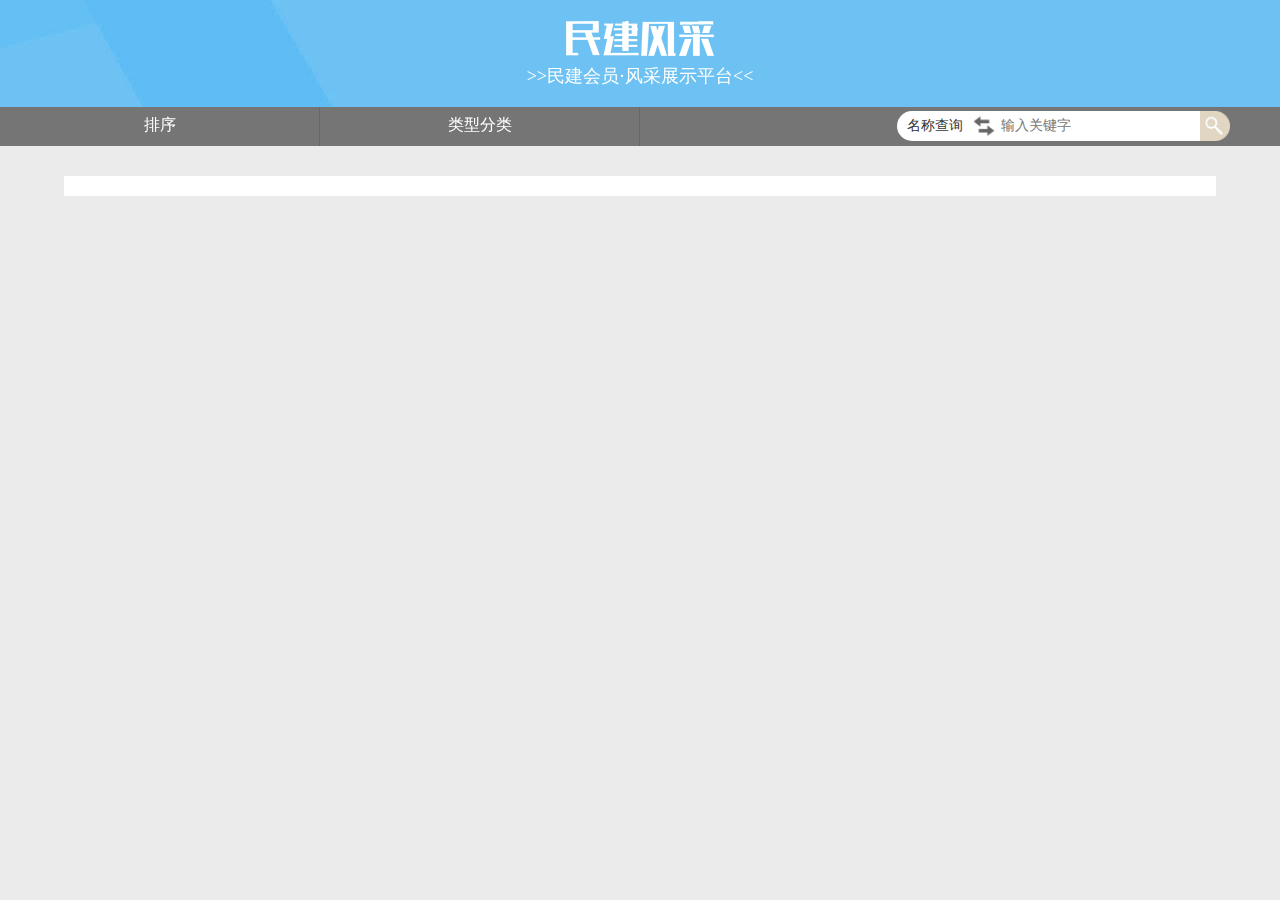
==== show.html @ f9529a3b "第一版" ====
<html>
	<head>
		<!--
        	作者：457754603@qq.com
        	时间：2016-01-07
        	描述：Xcoder 
        -->
		<meta charset="utf-8" />
		<meta name="viewport" content="width=device-width, initial-scale=1,maximum-scale=1, user-scalable=no">
		<title>民建风采</title>
		<!-- main css -->
		<link rel="stylesheet" href="FlatUI/css/vendor/bootstrap/css/bootstrap.min.css" />
		<link rel="stylesheet" href="FlatUI/css/animate.css" />
		<link rel="shortcut icon" href="FlatUI/img/icons/png/Gift-Box.png"/>
		<link rel="stylesheet" href="css/css.css" />
		<link rel="stylesheet" href="css/show.css" />
		
	</head>
	<body>
		
		<div class="navbarContaner fixed-top m-head">
			<img src="img/logo.png" />
			<h4 id="returnToMain">>>民建会员·风采展示平台<<</h4>
		</div>
		
		
		<div class="container showContent ">
			
			<div id="show_nav">
				<ul class="show_nav_1">
					<li class="show_nav_btn">
						排序
						<ul class="show_nav_2">
							<li class="show_nav_2_btn">最多浏览</li>
							<li class="show_nav_2_btn">最少浏览</li>
							<li class="show_nav_2_btn">最新发布</li>
							<li class="show_nav_2_btn">最早发布</li>
						</ul>
					</li>
					<li class="show_nav_btn">
						类型分类
						<ul class="show_nav_2">
							<li class="show_nav_2_btn">IT|通信|电子|互联网</li>
							<li class="show_nav_2_btn">金融业</li>
							<li class="show_nav_2_btn">房地产|建筑业</li>
							<li class="show_nav_2_btn">商业服务</li>
							<li class="show_nav_2_btn">贸易|批发|零售|租赁业</li>
							<li class="show_nav_2_btn">文体教育|工艺美术</li>
							<li class="show_nav_2_btn">生产|加工|制造</li>
							<li class="show_nav_2_btn">交通|运输|物流|仓储</li>
							<li class="show_nav_2_btn">服务业</li>
							<li class="show_nav_2_btn">文化|传媒|娱乐|体育</li>
							<li class="show_nav_2_btn">能源|矿产|环保</li>
							<li class="show_nav_2_btn">政府|非盈利机构</li>
							<li class="show_nav_2_btn">农|林|牧|渔|其他</li>
						</ul>
						
					</li>
					<!--<li class="show_nav_btn">
						所属支部
						<ul class="show_nav_2">
							<li class="show_nav_2_btn">1</li>
							<li class="show_nav_2_btn">2</li>
							<li class="show_nav_2_btn">3</li>
							<li class="show_nav_2_btn">4</li>
						</ul>
					</li>-->
				</ul>
				<hr />
				<div class="show_search">
					<div id="show_search_change">名称查询</div>
					<a id="show_search_change_btn"><img src="img/changeIcon.jpg"/></a>
					<input type="text"  placeholder="输入关键字" />
					<a id="show_search_btn"><img src="img/searchIcon.png"/></a>
					
				</div>
				
			</div>
			
			<div class="show_item">
				<!--<img  src="img/nothing.jpg" />-->
				<h2 id="nothing" style="text-align:center;color:#999999;margin-bottom: 30px;">没有查询结果</h2>
			</div>
		</div>
	
		<script type="text/javascript" src="FlatUI/js/vendor/jquery.min.js" ></script>
		<script type="text/javascript" src="FlatUI/js/flat-ui.min.js" ></script>
		<script type="text/javascript" src="js/app.js" ></script>
		<script type="text/javascript" src="js/show.js" ></script>
	</body>
</html>
---- css/css.css ----
*{font-family: "微软雅黑";}
body{
	width: 100%;
	background-color: rgb(235,235,235);
}
.container{
	width: 100%;
}
.navbarContaner{
	padding: 20px;
}
.fixed-top{
	position: fixed;
	width: 100%;
	top: 0;
	z-index: 1001;
}
.content .row{
	margin-top: 20px;
}
.minjian h4{
	color: white;
	font-size: 2em;
	font-weight: bold;
	margin: 0;
	vertical-align: bottom;
	text-align: center;
}
.head{
	background: url(../img/bg.png) 50% 20% no-repeat;
	background-size: cover;
	margin: 0;
	width: 100%;
	position: fixed;
	top: 0;
	z-index: 1000;
}
.headRow{
	margin: 100px 0 50px 0;
	padding: 0px;
}
.minjian{
	text-align: center;
}
.plat{
	width: 100%;
	text-align: left;
	text-indent: 2em;
	color: white;
	font-size: 1.1em;
	font-weight: bold;
	padding: 0px 40px;
}
.enterP{
	text-align: center;
	color: white;
	font-size: 2em;
	font-weight: bolder;
	padding: 0px 30px;
}
.head-btn{
	text-align: center;
	border: 2px solid white;
	background-color: rgba(0,0,0,0);
	color: white;
	padding: 10px 40px;
	font-size: 1.1em;
	font-weight: bolder;
	border-radius: 10px;
	margin: auto;
	width: 200px;
}
.head-btn:hover{
	background-color: rgb(255,255,255);
	color: rgba(0,0,0,0.5);
}
.head-btn:active{
	background-color: rgba(255,255,255,0.8);
	border-color: rgba(255,255,255,0.8);
	color: rgba(0,0,0,0.5);
}
.about{
	background-color: white;
	padding: 15px;
	padding-bottom: 20px;
	margin: 5px;
	margin-bottom: 20px;
}
.content{
	padding-top: 255px;
}
.about h3{
	margin-top: 10px;
}
.about p{
	text-indent: 2em;
}
.about p b{
	font-size: 1.2em;
}
#introl{
	text-align: center;
	display: block;
	width: 100%;
	cursor: pointer;
}
.smallqr{
	display: block;
	text-align: left;
	text-indent: 2em;
}
.qr{
	display: block;
	width: 50%;
	margin: auto;
}
.footer{
	border-top: 1px solid #cccccc;
	margin: 0;
	width: 100%;
	text-align: center;
	position: fixed;
	bottom: 0px;
	background-color: rgb(35,35,35);
}
.footer span{
	display: block;
	color: white;
}
.footer small{
	display: block;
	color: snow;
}
#codePre{
	background-color: indianred;
	color: white;
	padding: 2px 10px;
}
.introlContent{
	padding-left: 20px;
	padding-right: 20px;
}
.introlContent p{
	text-indent: 2em;
}
.introlContent h5{
	font-weight: bold;
}
.introlContent a{
	display: block;
	text-align: center;
}
@media only screen and (max-width: 400px) {
	.navbarContaner{
		text-align: center;
	}
	.minjian h4{
			font-size: 1.5em;
	}
}
@media only screen and (max-width: 800px) {
	.footer{
		position: static;
	}
	.forFooter{
		display: none;
	}
}
@media only screen and (max-width: 768px) {
	[class*="col-"]{
		padding: 0;
	}
	.about{
		margin: 0px;
		margin-bottom: 20px;
	}
	.fixed-top{
		position: absolute;
	}
	.head{
		position: absolute;
	}
	.m-head{
		position:fixed;
	}
}
@media only screen and (min-width: 768px) {
	.infoShow{
		position: fixed;
	}
}
---- css/show.css ----
*{
	margin: 0;
	padding: 0;
}
.show_head{
	display: none;
	position: fixed;
	width: 100%;
	height: 100px;
	background: rgb(109,193,243);
}
.show_head img{
	float: left;
}

.m-head{
	background: url(../img/bg.png) 50% 20% no-repeat;
	text-align: center;
	padding-bottom: 10px;
}
.m-head h4{
	color: white;
}

.showContent{
	padding-top: 106px;
	padding-left: 0;
	padding-right: 0;
}
#show_nav{
	position: fixed;
	padding-left: 0;
	padding-right: 0;
	text-align: center;
	width: 100%;
	height: 40px;
	background: rgba(0,0,0,0.5);
	z-index: 1000;
}
hr{
	display: none;
}
ul{
	list-style: none;
}
.show_nav_btn{
	width: 25%;
	height: 40px;
	/*display: inline-block;*/
	float: left;
	text-decoration: none;
	color: #ffffff;
	text-align: center;
	font: "微软雅黑";
	font-size: 16px;
	padding-top: 8px;
	transition: all .3s;
	border-right:1px solid #666666;
}
.show_nav_btn:hover{
	background: #333333;
}

.show_nav_2{
	padding-top: 10px;
	display: none;
}

.show_nav_2_btn{
	width: 100%;
	height: 30px;
	
	background: #5f6975;
	color: #ffffff;
	text-align: center;
	font: "微软雅黑";
	font-size: 12px;
	padding-top: 6px;
	transition: all .3s;
  	border-top: 1px solid #6b727c;
    border-bottom: 1px solid #575f6a;
}

.show_nav_2_btn:hover{
	/*background: rgba(50,50,50,.8);*/
	background: #4b545f;
    background: linear-gradient(bottom, #4f5964 0%, #5f6975 40%);
    background: -moz-linear-gradient(bottom, #4f5964 0%, #5f6975 40%);
    background: -webkit-linear-gradient(bottom, #4f5964 0%,#5f6975 40%);
	/*margin-left: 10px;*/
}

.show_search{
	position: absolute;
	top: 0;
	right: 0px;
	margin: 0;
	padding-top: 5px;
	padding-right: 50px;
	width: 50%;
	
	height: 40px;
	text-align:right;
	padding-left: 50px;
	
	/*background: #0072B5;*/
}
.show_search input{
	width: 40%;
	height: 30px;
	/*border: #31708F solid 1px;*/
	outline: none;
	padding-left: 10px;
	padding-right:10px;
	border: none;
	background: #ffffff;
}

.show_search input:checked{
	outline: thick solid #FF0000;;;
}
.show_search a img{
	margin-left: -10px;
	margin-top:-2px;
	width: 30px;
	height: 30px;
}
#show_search_change{
	display: inline-block;
	padding-top: 5px;
	margin-right: -10px;
	width: 100px;
	height:30px;
	background: #ffffff;
	color: #333333;
	z-index: 1000;
	text-align: left;
	padding-left: 10px;
	border-radius: 15px 0 0 15px;
}
#show_search_change_btn{
	position: absolute;
	/*left: -10px;*/
	margin-left: -12px;
	margin-top:2px;
}


.show_item{
	text-align: center;
	width: 90%;
	background: #FFFFFF;
	margin: 70px auto;
	margin-bottom:10px;
	padding-top: 20px;
}
#nothing{
	display: none;
}
.item{
	width:300px;
	background-color:white;
	padding:5px;
	margin:40px;
	display:inline-block;
	box-shadow:2px 2px 10px #cccccc;
}




@media only screen and (min-width: 100px) and (max-width: 768px) {
	.show_head{
		display: block;
	}
	.show_head_1{
		display: none;
	}
	
	.show_list{
		width: 30%;
	}
	#show_nav{
		height: 80px;
	}
	.show_nav_btn{
		font-size: 14px;
		width: 50%;
		margin-top: 40px;
		border-top: 1px solid #666666;
	}
	.show_search{
		text-align:center;
		padding: 0;
		padding-top: 5px;
		width: 100%;
	}
	.show_search input{
		width:50%;
	}
	hr{
		border: none;
		display: block;
		width: 100%;
		height: 1px;
		background: #ffffff;
		/*zoom: 1000;*/
	}
	#nothing{
		width: 80%;
	}
	.show_item{
		padding-top: 0px;
		margin-top:100px;
	}
	.item{
		margin: 20px 0;
		width: 100%;
	}
}
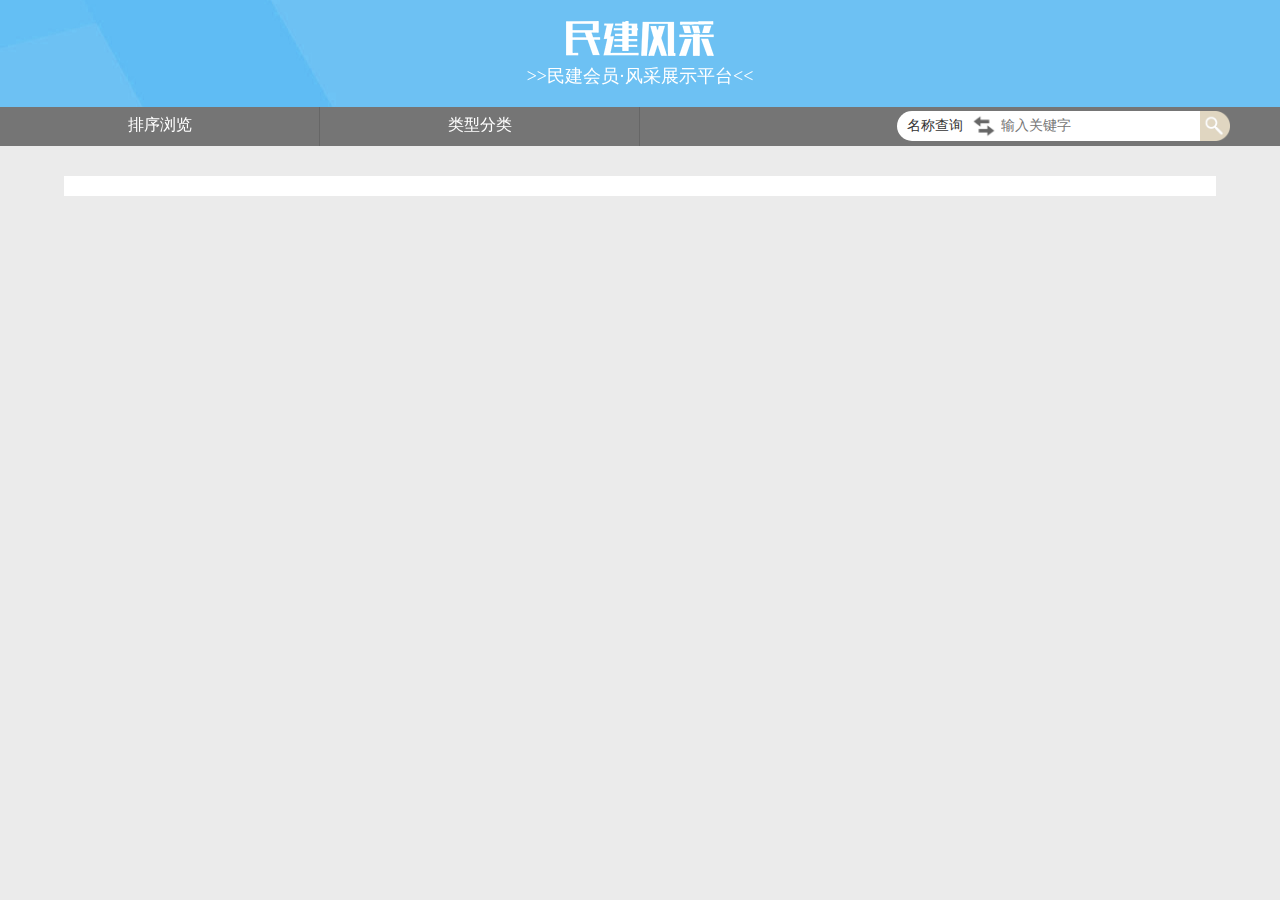
==== commit fa6f4587: "zyl02" ====
--- a/show.html
+++ b/show.html
@@ -9,9 +9,9 @@
 		<meta name="viewport" content="width=device-width, initial-scale=1,maximum-scale=1, user-scalable=no">
 		<title>民建风采</title>
 		<!-- main css -->
-		<link rel="stylesheet" href="FlatUI/css/vendor/bootstrap/css/bootstrap.min.css" />
-		<link rel="stylesheet" href="FlatUI/css/animate.css" />
-		<link rel="shortcut icon" href="FlatUI/img/icons/png/Gift-Box.png"/>
+		<link rel="stylesheet" href="bootstrap-3.3.5-dist/css/bootstrap.min.css" />
+		<link rel="stylesheet" href="bootstrap-3.3.5-dist/css/animate.css" />
+		<link rel="shortcut icon" href="bootstrap-3.3.5-dist/Gift-Box.png"/>
 		<link rel="stylesheet" href="css/css.css" />
 		<link rel="stylesheet" href="css/show.css" />
 		
@@ -29,7 +29,7 @@
 			<div id="show_nav">
 				<ul class="show_nav_1">
 					<li class="show_nav_btn">
-						排序
+						排序浏览
 						<ul class="show_nav_2">
 							<li class="show_nav_2_btn">最多浏览</li>
 							<li class="show_nav_2_btn">最少浏览</li>
@@ -83,9 +83,8 @@
 			</div>
 		</div>
 	
-		<script type="text/javascript" src="FlatUI/js/vendor/jquery.min.js" ></script>
-		<script type="text/javascript" src="FlatUI/js/flat-ui.min.js" ></script>
-		<script type="text/javascript" src="js/app.js" ></script>
+		<script type="text/javascript" src="bootstrap-3.3.5-dist/js/jquery.min.js" ></script>
+		<script type="text/javascript" src="bootstrap-3.3.5-dist/js/bootstrap.min.js" ></script>
 		<script type="text/javascript" src="js/show.js" ></script>
 	</body>
 </html>
--- a/css/show.css
+++ b/css/show.css
@@ -1,6 +1,7 @@
 *{
 	margin: 0;
 	padding: 0;
+	transition: all .3s;
 }
 .show_head{
 	display: none;
@@ -54,11 +55,16 @@
 	font: "微软雅黑";
 	font-size: 16px;
 	padding-top: 8px;
-	transition: all .3s;
 	border-right:1px solid #666666;
 }
 .show_nav_btn:hover{
 	background: #333333;
+}
+.show_nav_btn:hover > ul{
+	display: block;
+}
+.show_nav_btn > ul:active{
+	display: none;
 }
 
 .show_nav_2{
@@ -71,23 +77,25 @@
 	height: 30px;
 	
 	background: #5f6975;
-	color: #ffffff;
+	color: #dddddd;
 	text-align: center;
 	font: "微软雅黑";
 	font-size: 12px;
 	padding-top: 6px;
-	transition: all .3s;
+
   	border-top: 1px solid #6b727c;
     border-bottom: 1px solid #575f6a;
 }
 
 .show_nav_2_btn:hover{
 	/*background: rgba(50,50,50,.8);*/
-	background: #4b545f;
-    background: linear-gradient(bottom, #4f5964 0%, #5f6975 40%);
+	background: #444444;
+	color: #ffffff;
+    /*background: linear-gradient(bottom, #4f5964 0%, #5f6975 40%);
     background: -moz-linear-gradient(bottom, #4f5964 0%, #5f6975 40%);
-    background: -webkit-linear-gradient(bottom, #4f5964 0%,#5f6975 40%);
-	/*margin-left: 10px;*/
+    background: -webkit-linear-gradient(bottom, #4f5964 0%,#5f6975 40%);*/
+	margin-left: 10px;
+	/*transform: rotateX(360deg);*/
 }
 
 .show_search{
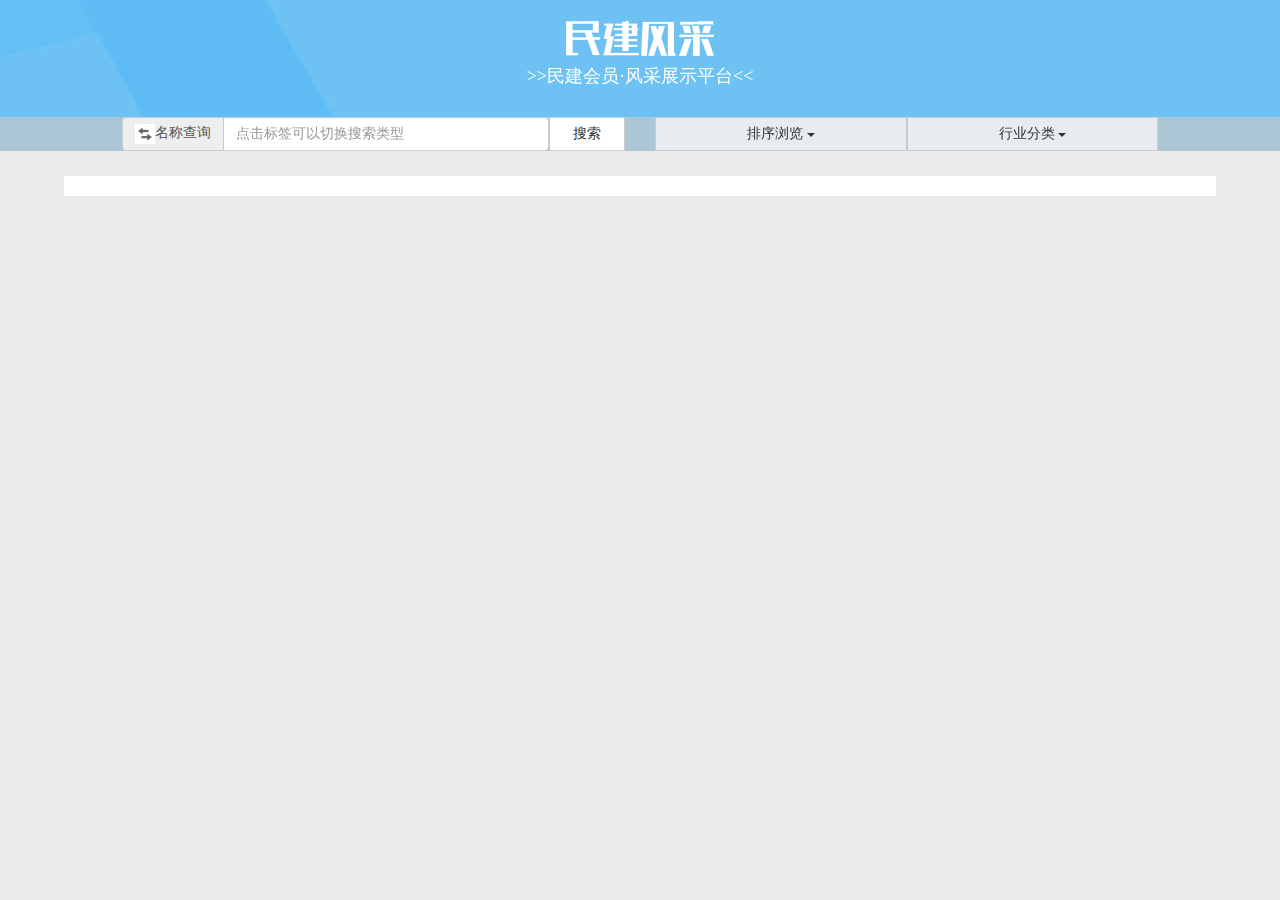
==== commit 0d052655: "修复下拉列表浏览器兼容问题" ====
--- a/show.html
+++ b/show.html
@@ -21,61 +21,57 @@
 		<div class="navbarContaner fixed-top m-head">
 			<img src="img/logo.png" />
 			<h4 id="returnToMain">>>民建会员·风采展示平台<<</h4>
+			<br />
+			<div class="container nav_content">
+				<div class="row">
+					<div class="col-sm-6 col-md-5 col-md-offset-1">
+						<div class="input-group" id="sendContent">
+				         	<span class="input-group-addon" id="input_change"><img src="img/changeIcon.jpg" style="height: 20px;"/><span id="targ">名称查询</span></span>
+				         	<input type="text" class="form-control" placeholder="点击标签可以切换搜索类型" id="searchKey">
+				      	</div>
+						<button class="btn btn-default btn-block" id="searchBtn">搜索</button>
+					</div>
+					<div class="col-sm-6 col-md-5">
+						<div class="dropdown">
+						    <button type="button" class="btn dropdown-toggle btn-block" id="dropdownMenu1" data-toggle="dropdown" >
+						     	排序浏览
+						      	<span class="caret"></span>
+						    </button>
+						    <ul class="dropdown-menu" role="menu" aria-labelledby="dropdownMenu1" id="userList">
+						        <li >最多浏览</li>
+						        <li >最少浏览</li>
+						        <li >最新发布</li>
+						        <li >最早发布</li>
+						    </ul>
+						</div>
+						<div class="dropdown">
+						    <button type="button" class="btn dropdown-toggle btn-block" id="dropdownMenu2" data-toggle="dropdown" >
+						     	行业分类
+						      	<span class="caret"></span>
+						    </button>
+						    <ul class="dropdown-menu" role="menu" aria-labelledby="dropdownMenu2" id="userList">
+						        <li >IT|通信|电子|互联网</li>
+								<li >金融业</li>
+								<li >房地产|建筑业</li>
+								<li >商业服务</li>
+								<li >贸易|批发|零售|租赁业</li>
+								<li >文体教育|工艺美术</li>
+								<li >生产|加工|制造</li>
+								<li >交通|运输|物流|仓储</li>
+								<li >服务业</li>
+								<li >文化|传媒|娱乐|体育</li>
+								<li >能源|矿产|环保</li>
+								<li >政府|非盈利机构</li>
+								<li >农|林|牧|渔|其他</li>
+						    </ul>
+						</div>
+					</div>
+				</div>
+			</div>
 		</div>
 		
 		
 		<div class="container showContent ">
-			
-			<div id="show_nav">
-				<ul class="show_nav_1">
-					<li class="show_nav_btn">
-						排序浏览
-						<ul class="show_nav_2">
-							<li class="show_nav_2_btn">最多浏览</li>
-							<li class="show_nav_2_btn">最少浏览</li>
-							<li class="show_nav_2_btn">最新发布</li>
-							<li class="show_nav_2_btn">最早发布</li>
-						</ul>
-					</li>
-					<li class="show_nav_btn">
-						类型分类
-						<ul class="show_nav_2">
-							<li class="show_nav_2_btn">IT|通信|电子|互联网</li>
-							<li class="show_nav_2_btn">金融业</li>
-							<li class="show_nav_2_btn">房地产|建筑业</li>
-							<li class="show_nav_2_btn">商业服务</li>
-							<li class="show_nav_2_btn">贸易|批发|零售|租赁业</li>
-							<li class="show_nav_2_btn">文体教育|工艺美术</li>
-							<li class="show_nav_2_btn">生产|加工|制造</li>
-							<li class="show_nav_2_btn">交通|运输|物流|仓储</li>
-							<li class="show_nav_2_btn">服务业</li>
-							<li class="show_nav_2_btn">文化|传媒|娱乐|体育</li>
-							<li class="show_nav_2_btn">能源|矿产|环保</li>
-							<li class="show_nav_2_btn">政府|非盈利机构</li>
-							<li class="show_nav_2_btn">农|林|牧|渔|其他</li>
-						</ul>
-						
-					</li>
-					<!--<li class="show_nav_btn">
-						所属支部
-						<ul class="show_nav_2">
-							<li class="show_nav_2_btn">1</li>
-							<li class="show_nav_2_btn">2</li>
-							<li class="show_nav_2_btn">3</li>
-							<li class="show_nav_2_btn">4</li>
-						</ul>
-					</li>-->
-				</ul>
-				<hr />
-				<div class="show_search">
-					<div id="show_search_change">名称查询</div>
-					<a id="show_search_change_btn"><img src="img/changeIcon.jpg"/></a>
-					<input type="text"  placeholder="输入关键字" />
-					<a id="show_search_btn"><img src="img/searchIcon.png"/></a>
-					
-				</div>
-				
-			</div>
 			
 			<div class="show_item">
 				<!--<img  src="img/nothing.jpg" />-->
--- a/css/show.css
+++ b/css/show.css
@@ -3,13 +3,7 @@
 	padding: 0;
 	transition: all .3s;
 }
-.show_head{
-	display: none;
-	position: fixed;
-	width: 100%;
-	height: 100px;
-	background: rgb(109,193,243);
-}
+
 .show_head img{
 	float: left;
 }
@@ -17,7 +11,9 @@
 .m-head{
 	background: url(../img/bg.png) 50% 20% no-repeat;
 	text-align: center;
-	padding-bottom: 10px;
+	padding-bottom:0 ;
+	padding-left: 0;
+	padding-right: 0;
 }
 .m-head h4{
 	color: white;
@@ -28,131 +24,6 @@
 	padding-left: 0;
 	padding-right: 0;
 }
-#show_nav{
-	position: fixed;
-	padding-left: 0;
-	padding-right: 0;
-	text-align: center;
-	width: 100%;
-	height: 40px;
-	background: rgba(0,0,0,0.5);
-	z-index: 1000;
-}
-hr{
-	display: none;
-}
-ul{
-	list-style: none;
-}
-.show_nav_btn{
-	width: 25%;
-	height: 40px;
-	/*display: inline-block;*/
-	float: left;
-	text-decoration: none;
-	color: #ffffff;
-	text-align: center;
-	font: "微软雅黑";
-	font-size: 16px;
-	padding-top: 8px;
-	border-right:1px solid #666666;
-}
-.show_nav_btn:hover{
-	background: #333333;
-}
-.show_nav_btn:hover > ul{
-	display: block;
-}
-.show_nav_btn > ul:active{
-	display: none;
-}
-
-.show_nav_2{
-	padding-top: 10px;
-	display: none;
-}
-
-.show_nav_2_btn{
-	width: 100%;
-	height: 30px;
-	
-	background: #5f6975;
-	color: #dddddd;
-	text-align: center;
-	font: "微软雅黑";
-	font-size: 12px;
-	padding-top: 6px;
-
-  	border-top: 1px solid #6b727c;
-    border-bottom: 1px solid #575f6a;
-}
-
-.show_nav_2_btn:hover{
-	/*background: rgba(50,50,50,.8);*/
-	background: #444444;
-	color: #ffffff;
-    /*background: linear-gradient(bottom, #4f5964 0%, #5f6975 40%);
-    background: -moz-linear-gradient(bottom, #4f5964 0%, #5f6975 40%);
-    background: -webkit-linear-gradient(bottom, #4f5964 0%,#5f6975 40%);*/
-	margin-left: 10px;
-	/*transform: rotateX(360deg);*/
-}
-
-.show_search{
-	position: absolute;
-	top: 0;
-	right: 0px;
-	margin: 0;
-	padding-top: 5px;
-	padding-right: 50px;
-	width: 50%;
-	
-	height: 40px;
-	text-align:right;
-	padding-left: 50px;
-	
-	/*background: #0072B5;*/
-}
-.show_search input{
-	width: 40%;
-	height: 30px;
-	/*border: #31708F solid 1px;*/
-	outline: none;
-	padding-left: 10px;
-	padding-right:10px;
-	border: none;
-	background: #ffffff;
-}
-
-.show_search input:checked{
-	outline: thick solid #FF0000;;;
-}
-.show_search a img{
-	margin-left: -10px;
-	margin-top:-2px;
-	width: 30px;
-	height: 30px;
-}
-#show_search_change{
-	display: inline-block;
-	padding-top: 5px;
-	margin-right: -10px;
-	width: 100px;
-	height:30px;
-	background: #ffffff;
-	color: #333333;
-	z-index: 1000;
-	text-align: left;
-	padding-left: 10px;
-	border-radius: 15px 0 0 15px;
-}
-#show_search_change_btn{
-	position: absolute;
-	/*left: -10px;*/
-	margin-left: -12px;
-	margin-top:2px;
-}
-
 
 .show_item{
 	text-align: center;
@@ -176,44 +47,36 @@
 
 
 
+.dropdown{
+	width: 50%;
+	float: left;
+}
+.dropdown-menu li{
+	padding:3px 10px ;
+	text-align: left;
+	border-bottom: 1px solid #cccccc;
+	color: #666666;
+}
+.dropdown-toggle{
+	border-radius: 0;
+	background-color: rgba(245,245,245,0.8);
+	border: 1px solid #cccccc;
+}
+
+.nav_content{
+	background-color: rgba(200,200,200,0.7);
+}
+#sendContent{
+	width: 85%;
+	float:left;
+}
+#searchBtn{
+	width: 15%;
+	float: left;
+	border-radius: 0;
+}
 
 @media only screen and (min-width: 100px) and (max-width: 768px) {
-	.show_head{
-		display: block;
-	}
-	.show_head_1{
-		display: none;
-	}
-	
-	.show_list{
-		width: 30%;
-	}
-	#show_nav{
-		height: 80px;
-	}
-	.show_nav_btn{
-		font-size: 14px;
-		width: 50%;
-		margin-top: 40px;
-		border-top: 1px solid #666666;
-	}
-	.show_search{
-		text-align:center;
-		padding: 0;
-		padding-top: 5px;
-		width: 100%;
-	}
-	.show_search input{
-		width:50%;
-	}
-	hr{
-		border: none;
-		display: block;
-		width: 100%;
-		height: 1px;
-		background: #ffffff;
-		/*zoom: 1000;*/
-	}
 	#nothing{
 		width: 80%;
 	}
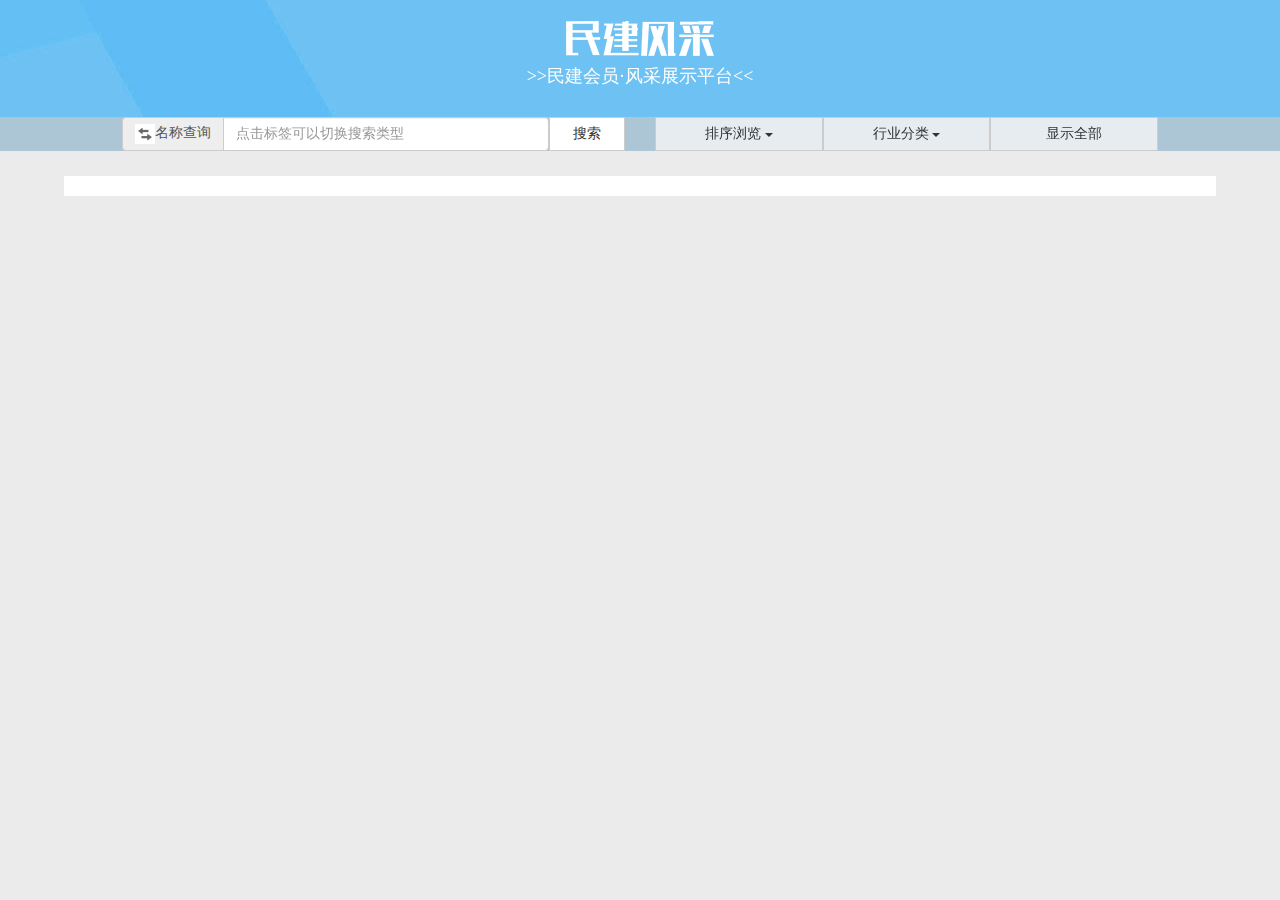
==== commit 39bc9d5c: "增加显示全部功能" ====
--- a/show.html
+++ b/show.html
@@ -65,6 +65,11 @@
 								<li >农|林|牧|渔|其他</li>
 						    </ul>
 						</div>
+						<div class="dropdown">
+							<button class="btn btn-default" id="allBtn">
+								显示全部
+							</button>
+						</div>
 					</div>
 				</div>
 			</div>
--- a/css/show.css
+++ b/css/show.css
@@ -48,7 +48,7 @@
 
 
 .dropdown{
-	width: 50%;
+	width: 33.3%;
 	float: left;
 }
 .dropdown-menu li{
@@ -57,10 +57,20 @@
 	border-bottom: 1px solid #cccccc;
 	color: #666666;
 }
+.dropdown-menu li:last-child{
+	border-bottom:none;
+}
 .dropdown-toggle{
 	border-radius: 0;
 	background-color: rgba(245,245,245,0.8);
 	border: 1px solid #cccccc;
+}
+
+#allBtn{
+	border-radius: 0;
+	background-color: rgba(245,245,245,0.8);
+	border: 1px solid #cccccc;
+	width: 100%;
 }
 
 .nav_content{
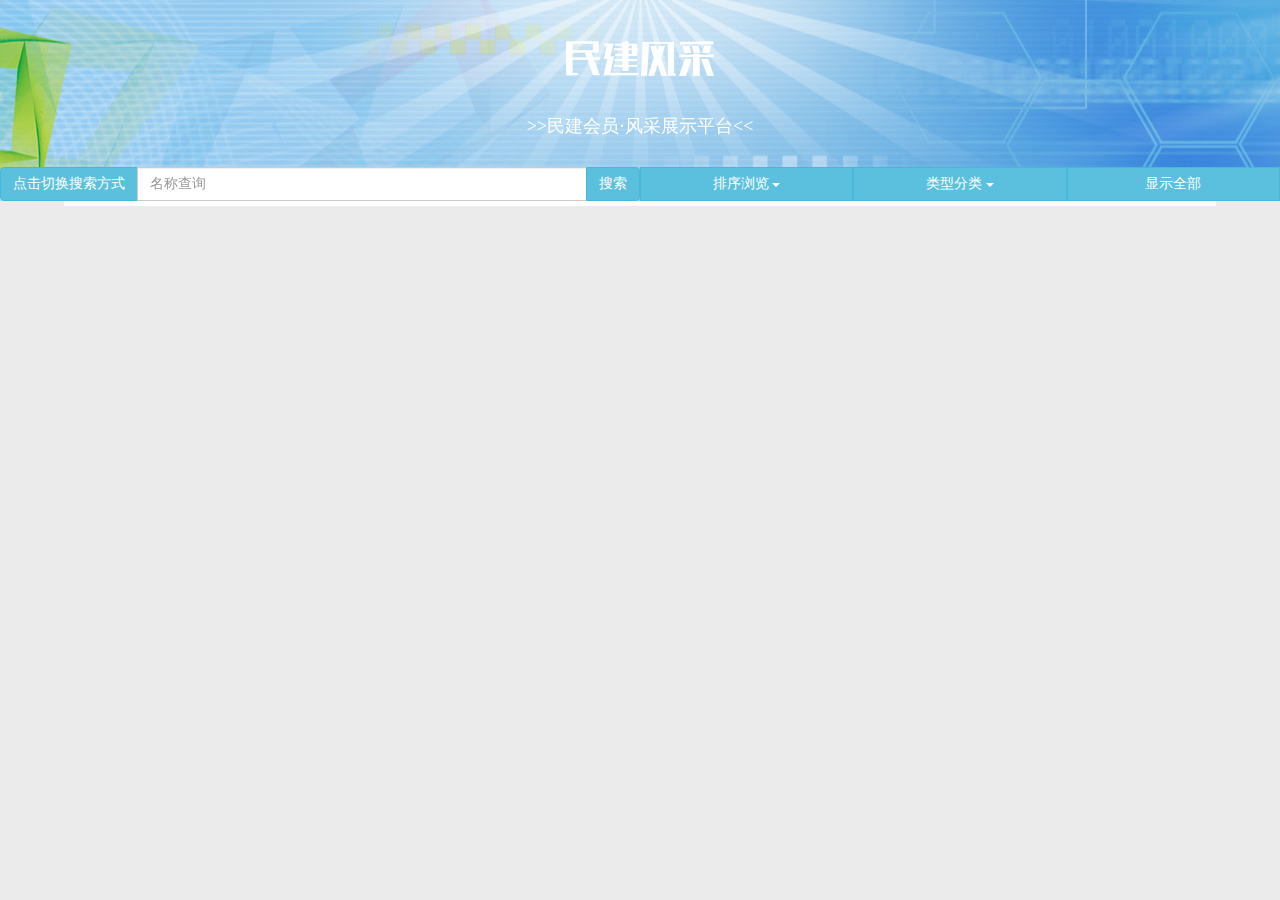
==== commit e99865aa: "修改了部分UI，优化筛选" ====
--- a/show.html
+++ b/show.html
@@ -18,61 +18,63 @@
 	</head>
 	<body>
 		
-		<div class="navbarContaner fixed-top m-head">
+		<div class="head">
 			<img src="img/logo.png" />
 			<h4 id="returnToMain">>>民建会员·风采展示平台<<</h4>
 			<br />
-			<div class="container nav_content">
-				<div class="row">
-					<div class="col-sm-6 col-md-5 col-md-offset-1">
-						<div class="input-group" id="sendContent">
-				         	<span class="input-group-addon" id="input_change"><img src="img/changeIcon.jpg" style="height: 20px;"/><span id="targ">名称查询</span></span>
-				         	<input type="text" class="form-control" placeholder="点击标签可以切换搜索类型" id="searchKey">
-				      	</div>
-						<button class="btn btn-default btn-block" id="searchBtn">搜索</button>
-					</div>
-					<div class="col-sm-6 col-md-5">
-						<div class="dropdown">
-						    <button type="button" class="btn dropdown-toggle btn-block" id="dropdownMenu1" data-toggle="dropdown" >
-						     	排序浏览
-						      	<span class="caret"></span>
-						    </button>
-						    <ul class="dropdown-menu" role="menu" aria-labelledby="dropdownMenu1" id="userList">
-						        <li >最多浏览</li>
-						        <li >最少浏览</li>
-						        <li >最新发布</li>
-						        <li >最早发布</li>
-						    </ul>
-						</div>
-						<div class="dropdown">
-						    <button type="button" class="btn dropdown-toggle btn-block" id="dropdownMenu2" data-toggle="dropdown" >
-						     	行业分类
-						      	<span class="caret"></span>
-						    </button>
-						    <ul class="dropdown-menu" role="menu" aria-labelledby="dropdownMenu2" id="userList">
-						        <li >IT|通信|电子|互联网</li>
-								<li >金融业</li>
-								<li >房地产|建筑业</li>
-								<li >商业服务</li>
-								<li >贸易|批发|零售|租赁业</li>
-								<li >文体教育|工艺美术</li>
-								<li >生产|加工|制造</li>
-								<li >交通|运输|物流|仓储</li>
-								<li >服务业</li>
-								<li >文化|传媒|娱乐|体育</li>
-								<li >能源|矿产|环保</li>
-								<li >政府|非盈利机构</li>
-								<li >农|林|牧|渔|其他</li>
-						    </ul>
-						</div>
-						<div class="dropdown">
-							<button class="btn btn-default" id="allBtn">
-								显示全部
-							</button>
-						</div>
-					</div>
+			<div class="head_left">
+				
+				<div class="input-group">
+					<span class="input-group-btn" id="searchBtn_change">
+						<button class="btn btn-info">点击切换搜索方式</button>
+					</span>
+					<input type="text" class="form-control" placeholder="名称查询" id="searchKey"/>  <!--按支部搜索-->
+					<span class="input-group-btn">
+						<button class="btn btn-info " id="searchBtn">搜索</button>
+					</span>
 				</div>
 			</div>
+			<div class="head_right">
+				<div class="btn-group">
+					<div class="dropdown head_right_item">
+						<button class="btn dropdown-toggle btn-info" data-toggle = "dropdown">排序浏览
+							<span class="caret"></span>
+						</button>
+						<ul class="dropdown-menu">
+							<li><a>最多浏览</a></li>
+							<li><a>最少浏览</a></li>
+							<li><a  id="normal">最新发布</a></li>
+							<li><a>最早发布</a></li>
+						</ul>
+					</div>
+					
+					<div class="dropdown head_right_item">
+						<button class="btn dropdown-toggle btn-info" data-toggle = "dropdown">类型分类
+							<span class="caret"></span>
+						</button>
+						<ul class="dropdown-menu">
+							<li><a>IT|通信|电子|互联网</a></li>
+							<li><a>金融业</a></li>
+							<li><a>房地产|建筑业</a></li>
+							<li><a>商业服务</a></li>
+							<li><a>贸易|批发|零售|租赁业</a></li>
+							<li><a>文体教育|工艺美术</a></li>
+							<li><a>生产|加工|制造</a></li>
+							<li><a>交通|运输|物流|仓储</a></li>
+							<li><a>服务业</a></li>
+							<li><a>文化|传媒|娱乐|体育</a></li>
+							<li><a>能源|矿产|环保</a></li>
+							<li><a>政府|非盈利机构</a></li>
+							<li><a>农|林|牧|渔|其他</a></li>
+						</ul>
+					</div>
+					
+					<button  class="btn btn-info head_right_item" id="allBtn">显示全部</button>
+				</div>
+					
+				
+			</div>
+			
 		</div>
 		
 		
@@ -80,7 +82,7 @@
 			
 			<div class="show_item">
 				<!--<img  src="img/nothing.jpg" />-->
-				<h2 id="nothing" style="text-align:center;color:#999999;margin-bottom: 30px;">没有查询结果</h2>
+				<h2 id="nothing">没有查询结果</h2>
 			</div>
 		</div>
 	
--- a/css/css.css
+++ b/css/css.css
@@ -27,7 +27,7 @@
 	text-align: center;
 }
 .head{
-	background: url(../img/bg.png) 50% 20% no-repeat;
+	background: url(../img/banner.jpg) 50% 50% no-repeat;
 	background-size: cover;
 	margin: 0;
 	width: 100%;
@@ -36,11 +36,20 @@
 	z-index: 1000;
 }
 .headRow{
-	margin: 100px 0 50px 0;
+	margin: 80px 0 50px 0;
 	padding: 0px;
 }
 .minjian{
 	text-align: center;
+}
+.logoContent{
+	height: auto;
+}
+.logo{
+	width: 100%;
+	max-width: 600px;
+	display: block;
+	margin: auto
 }
 .plat{
 	width: 100%;
@@ -63,12 +72,14 @@
 	border: 2px solid white;
 	background-color: rgba(0,0,0,0);
 	color: white;
-	padding: 10px 40px;
-	font-size: 1.1em;
+	padding: 5px 10px;
+	font-size: 1.4em;
 	font-weight: bolder;
-	border-radius: 10px;
+	border-radius: 25px;
 	margin: auto;
-	width: 200px;
+	width: 180px;
+	letter-spacing: 3px;
+	cursor: pointer;
 }
 .head-btn:hover{
 	background-color: rgb(255,255,255);
@@ -87,7 +98,7 @@
 	margin-bottom: 20px;
 }
 .content{
-	padding-top: 255px;
+	padding-top: 220px;
 }
 .about h3{
 	margin-top: 10px;
@@ -188,4 +199,10 @@
 	.infoShow{
 		position: fixed;
 	}
+	.logoContent{
+		height: 80px;
+	}
+	.content{
+		padding-top: 260px;
+	}
 }--- a/css/show.css
+++ b/css/show.css
@@ -2,22 +2,76 @@
 	margin: 0;
 	padding: 0;
 	transition: all .3s;
+	text-align: center;
 }
 
-.show_head img{
+.head{
+	background: url(../img/banner.jpg) 50% 50% no-repeat;
+	width: 100%;
+}
+.head img{
+	display: block;
+	margin: 40px auto;
+}
+.head h4{
+	text-align: center;
+	color: #ffffff;
+}
+.head_left{
 	float: left;
+	width: 50%;
 }
 
-.m-head{
-	background: url(../img/bg.png) 50% 20% no-repeat;
-	text-align: center;
-	padding-bottom:0 ;
-	padding-left: 0;
-	padding-right: 0;
+
+.btn-group{
+	width: 100%;
 }
-.m-head h4{
-	color: white;
+.btn-group button{
+	/*background-color: #000000;*/
+	border-radius: 0;
 }
+.btn-group .head_right_item{
+	float: left;
+	width: 33.3333333333%;
+	
+}
+.btn-group .head_right_item button{
+	width:100%;
+}
+.head_right_item button {
+	border-radius: 0;
+}
+.dropdown-menu{
+	/*background-color: #eeeeee;*/
+	width: 100%;
+	/*min-width: 80px;*/
+}
+.dropdown li:hover{
+	margin-left: 10px;
+}
+input{
+	text-align: left;
+}
+
+.head_right{
+	float: left;
+	width: 50%;
+}
+
+
+
+
+
+
+
+
+
+
+
+
+
+
+
 
 .showContent{
 	padding-top: 106px;
@@ -31,71 +85,64 @@
 	background: #FFFFFF;
 	margin: 70px auto;
 	margin-bottom:10px;
-	padding-top: 20px;
+	padding-top: 10px;
+	margin-top: 90px;
 }
 #nothing{
 	display: none;
+	text-align:center;
+	color:#999999;
+	margin-bottom: 30px;
 }
 .item{
 	width:300px;
 	background-color:white;
 	padding:5px;
-	margin:40px;
+	margin:30px;
 	display:inline-block;
+	/*float: left;*/
+	
 	box-shadow:2px 2px 10px #cccccc;
 }
 
 
 
-.dropdown{
-	width: 33.3%;
-	float: left;
-}
-.dropdown-menu li{
-	padding:3px 10px ;
-	text-align: left;
-	border-bottom: 1px solid #cccccc;
-	color: #666666;
-}
-.dropdown-menu li:last-child{
-	border-bottom:none;
-}
-.dropdown-toggle{
-	border-radius: 0;
-	background-color: rgba(245,245,245,0.8);
-	border: 1px solid #cccccc;
-}
 
-#allBtn{
-	border-radius: 0;
-	background-color: rgba(245,245,245,0.8);
-	border: 1px solid #cccccc;
-	width: 100%;
-}
 
-.nav_content{
-	background-color: rgba(200,200,200,0.7);
-}
-#sendContent{
-	width: 85%;
-	float:left;
-}
-#searchBtn{
-	width: 15%;
-	float: left;
-	border-radius: 0;
-}
+
 
 @media only screen and (min-width: 100px) and (max-width: 768px) {
-	#nothing{
-		width: 80%;
+	.head img{
+		margin: 10px auto;
 	}
-	.show_item{
-		padding-top: 0px;
-		margin-top:100px;
-	}
-	.item{
-		margin: 20px 0;
+	.head_left,.head_right{
 		width: 100%;
 	}
 }
+
+@media only screen and (min-width: 100px) and (max-width: 880px) {
+	*{
+		/*font-size: 16px;*/
+	}
+	.item{
+		width: 40%;
+		margin: 30px 2%;
+		margin-top: 10px;
+	}
+	.item p{
+		display: none;
+	}
+	.item .item_name{
+		display: block;
+	}
+}
+
+
+
+
+
+
+
+
+
+
